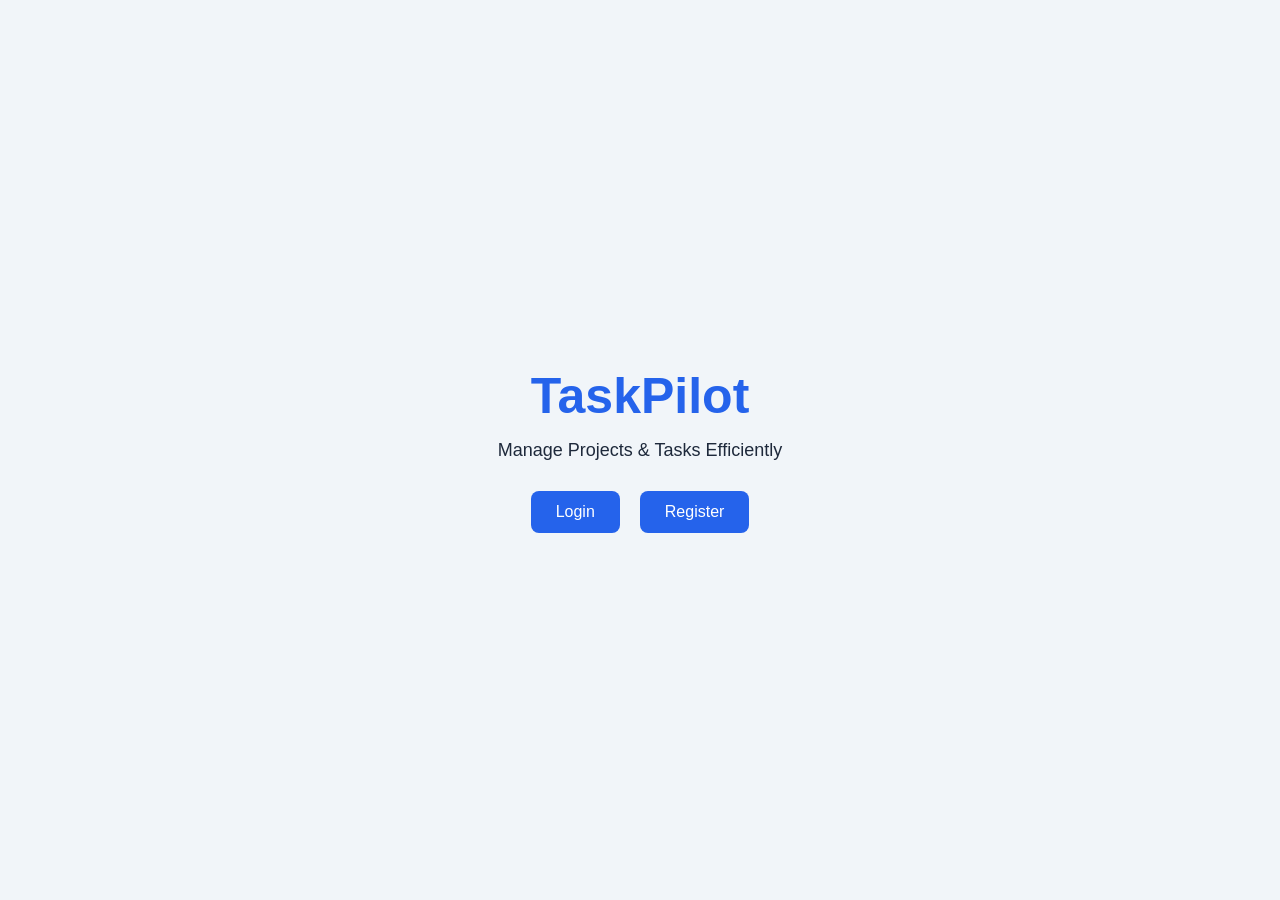
==== index.html @ 3f13ff7f "first commit" ====
<!DOCTYPE html>
<html lang="en">
<head>
  <meta charset="UTF-8">
  <meta name="viewport" content="width=device-width, initial-scale=1.0">
  <title>TaskManager</title>
  <link rel="stylesheet" href="style.css">
</head>
<body>

  <div class="home-container">

    <h1>TaskPilot</h1>

    <p>Manage Projects & Tasks Efficiently</p>

    <div class="home-buttons">
      <a href="login.html">Login</a>
      <a href="register.html">Register</a>
    </div>

  </div>

</body>
</html>
---- style.css ----
*{
  margin:0;
  padding:0;
  box-sizing:border-box;
  font-family:Arial, sans-serif;
}

body{
  background:#f1f5f9;
  color:#1e293b;
}

.home-container{
  height:100vh;
  display:flex;
  flex-direction:column;
  justify-content:center;
  align-items:center;
  text-align:center;
}

.home-container h1{
  font-size:50px;
  color:#2563eb;
  margin-bottom:15px;
}

.home-container p{
  font-size:18px;
  margin-bottom:30px;
}

.home-buttons{
  display:flex;
  gap:20px;
}

.home-buttons a{
  text-decoration:none;
  background:#2563eb;
  color:white;
  padding:12px 25px;
  border-radius:8px;
  transition:0.3s;
}

.home-buttons a:hover{
  background:#1d4ed8;
}

.form-container{
  height:100vh;
  display:flex;
  justify-content:center;
  align-items:center;
}

form{
  background:white;
  padding:30px;
  width:380px;
  border-radius:12px;
  box-shadow:0 5px 15px rgba(0,0,0,0.1);
}

form h2{
  text-align:center;
  margin-bottom:25px;
  color:#2563eb;
}

input,
textarea,
select{
  width:100%;
  padding:12px;
  margin-bottom:15px;
  border:1px solid #cbd5e1;
  border-radius:8px;
  outline:none;
  font-size:15px;
}

button{
  width:100%;
  padding:12px;
  background:#2563eb;
  color:white;
  border:none;
  border-radius:8px;
  cursor:pointer;
  transition:0.3s;
  font-size:16px;
}

button:hover{
  background:#1d4ed8;
}

form a{
  display:block;
  margin-top:15px;
  text-align:center;
  text-decoration:none;
  color:#2563eb;
}

#message{
  text-align:center;
  margin-top:10px;
}

nav{
  background:#1e293b;
  color:white;
  padding:18px 40px;
  display:flex;
  justify-content:space-between;
  align-items:center;
}

nav h2{
  font-size:28px;
}

nav button{
  width:auto;
  background:#ef4444;
  padding:10px 20px;
}

nav button:hover{
  background:#dc2626;
}

.dashboard-container{
  padding:30px;
}

.cards{
  display:grid;
  grid-template-columns:repeat(auto-fit,minmax(220px,1fr));
  gap:20px;
}

.card{
  background:white;
  padding:25px;
  border-radius:12px;
  box-shadow:0 4px 12px rgba(0,0,0,0.08);
  text-align:center;
}

.card h3{
  margin-bottom:12px;
  color:#475569;
}

.card p{
  font-size:32px;
  font-weight:bold;
  color:#2563eb;
}

.forms-section{
  display:grid;
  grid-template-columns:1fr 1fr;
  gap:25px;
  margin-top:35px;
}

.forms-section form{
  width:100%;
}

.table-section{
  margin-top:35px;
  background:white;
  padding:25px;
  border-radius:12px;
  box-shadow:0 4px 12px rgba(0,0,0,0.08);
}

.table-section h3{
  margin-bottom:20px;
  color:#2563eb;
}

table{
  width:100%;
  border-collapse:collapse;
}

table th{
  background:#2563eb;
  color:white;
}

table th,
table td{
  border:1px solid #e2e8f0;
  padding:14px;
  text-align:left;
}
@media(max-width:768px){

  .forms-section{
    grid-template-columns:1fr;
  }

  nav{
    flex-direction:column;
    gap:15px;
    text-align:center;
  }

  .home-buttons{
    flex-direction:column;
  }

}
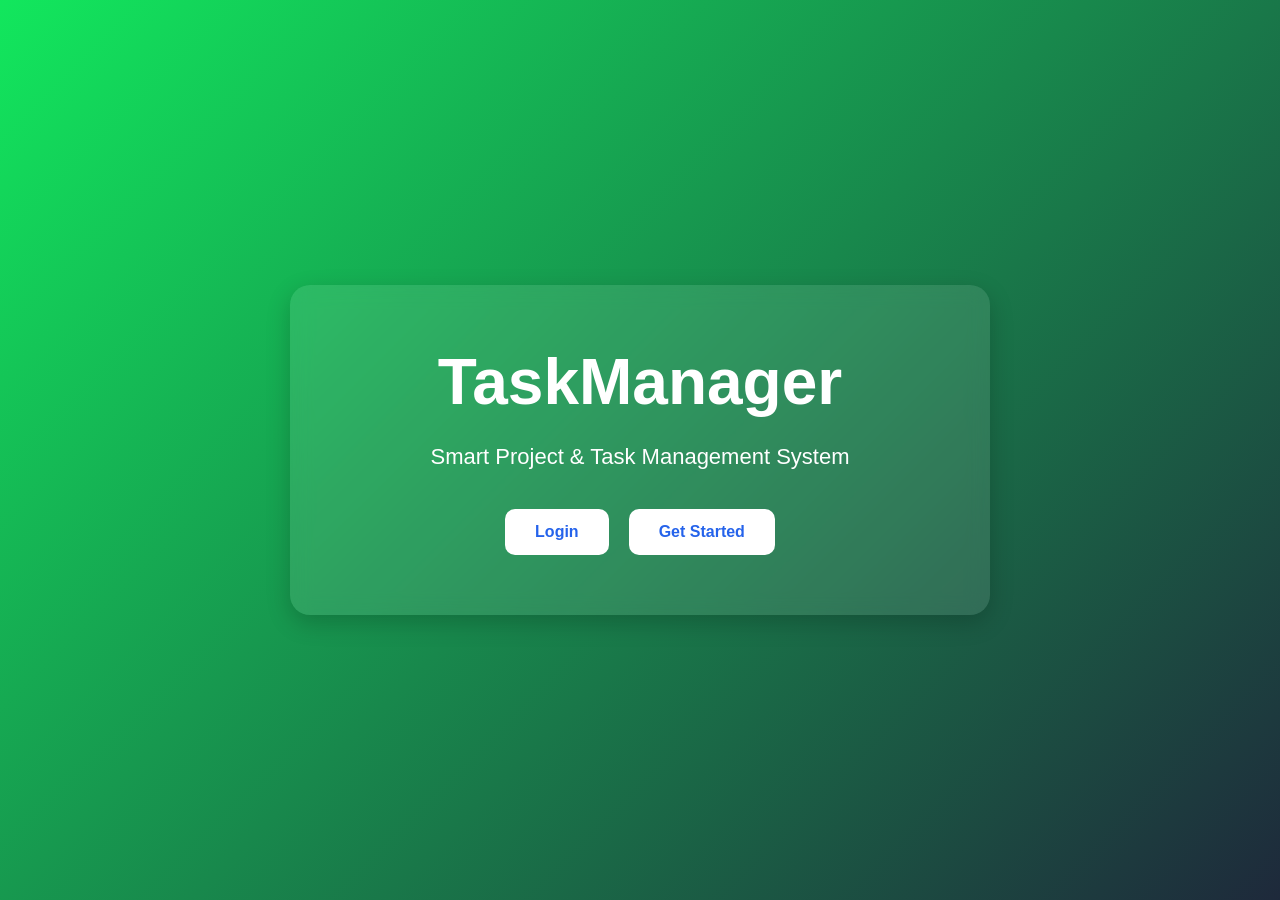
==== commit 6e9fc84f: "updated code" ====
--- a/index.html
+++ b/index.html
@@ -3,23 +3,31 @@
 <head>
   <meta charset="UTF-8">
   <meta name="viewport" content="width=device-width, initial-scale=1.0">
-  <title>TaskManager</title>
+  <title>Login</title>
   <link rel="stylesheet" href="style.css">
 </head>
 <body>
 
-  <div class="home-container">
+  <div class="hero">
 
-    <h1>TaskPilot</h1>
+    <div class="overlay">
 
-    <p>Manage Projects & Tasks Efficiently</p>
+      <h1>TaskManager</h1>
 
-    <div class="home-buttons">
-      <a href="login.html">Login</a>
-      <a href="register.html">Register</a>
+      <p>
+        Smart Project & Task Management System
+      </p>
+
+      <div class="hero-buttons">
+
+        <a href="login.html">Login</a>
+
+        <a href="register.html">Get Started</a>
+
+      </div>
+
     </div>
 
   </div>
 
-</body>
-</html>+</body>
--- a/style.css
+++ b/style.css
@@ -10,43 +10,108 @@
   color:#1e293b;
 }
 
-.home-container{
+
+.hero{
   height:100vh;
-  display:flex;
-  flex-direction:column;
+
+  background:linear-gradient(
+    135deg,
+    #12e75d,
+    #1e293b
+  );
+
+  display:flex;
   justify-content:center;
   align-items:center;
-  text-align:center;
-}
-
-.home-container h1{
-  font-size:50px;
-  color:#2563eb;
-  margin-bottom:15px;
-}
-
-.home-container p{
-  font-size:18px;
-  margin-bottom:30px;
-}
-
-.home-buttons{
-  display:flex;
+  padding:20px;
+}
+
+.overlay{
+  background:rgba(255,255,255,0.1);
+
+  backdrop-filter:blur(10px);
+
+  padding:60px;
+
+  border-radius:20px;
+
+  text-align:center;
+
+  color:white;
+
+  max-width:700px;
+
+  width:100%;
+
+  box-shadow:0 8px 25px rgba(0,0,0,0.2);
+}
+
+.overlay h1{
+  font-size:64px;
+
+  margin-bottom:20px;
+
+  font-weight:bold;
+}
+
+.overlay p{
+  font-size:22px;
+
+  margin-bottom:35px;
+
+  line-height:1.6;
+}
+
+.hero-buttons{
+  display:flex;
+  justify-content:center;
   gap:20px;
 }
 
-.home-buttons a{
+.hero-buttons a{
   text-decoration:none;
-  background:#2563eb;
-  color:white;
-  padding:12px 25px;
-  border-radius:8px;
+
+  padding:14px 30px;
+
+  border-radius:10px;
+
+  background:white;
+
+  color:#2563eb;
+
+  font-weight:bold;
+
   transition:0.3s;
 }
 
-.home-buttons a:hover{
-  background:#1d4ed8;
-}
+.hero-buttons a:hover{
+  transform:translateY(-3px);
+
+  background:#e2e8f0;
+}
+
+@media(max-width:768px){
+
+  .overlay{
+    padding:40px 25px;
+  }
+
+  .overlay h1{
+    font-size:42px;
+  }
+
+  .overlay p{
+    font-size:18px;
+  }
+
+  .hero-buttons{
+    flex-direction:column;
+  }
+
+}
+
+
+
 
 .form-container{
   height:100vh;
@@ -213,9 +278,9 @@
     gap:15px;
     text-align:center;
   }
-
-  .home-buttons{
-    flex-direction:column;
-  }
-
+}
+td button{
+  width:auto;
+  padding:8px 12px;
+  margin-right:8px;
 }
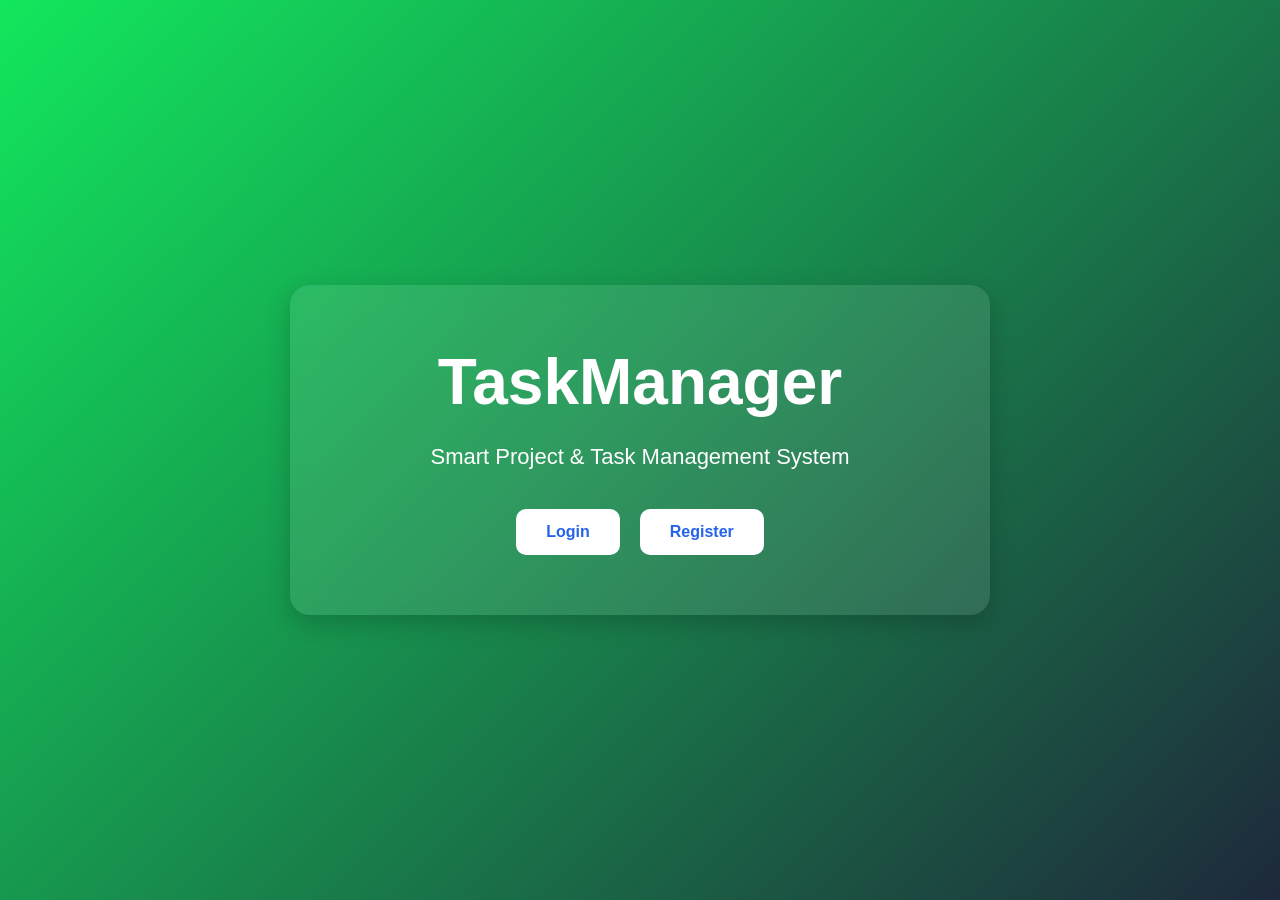
==== commit 3383ea6f: "fixed index.html code" ====
--- a/index.html
+++ b/index.html
@@ -22,7 +22,7 @@
 
         <a href="login.html">Login</a>
 
-        <a href="register.html">Get Started</a>
+        <a href="register.html">Register</a>
 
       </div>
 
